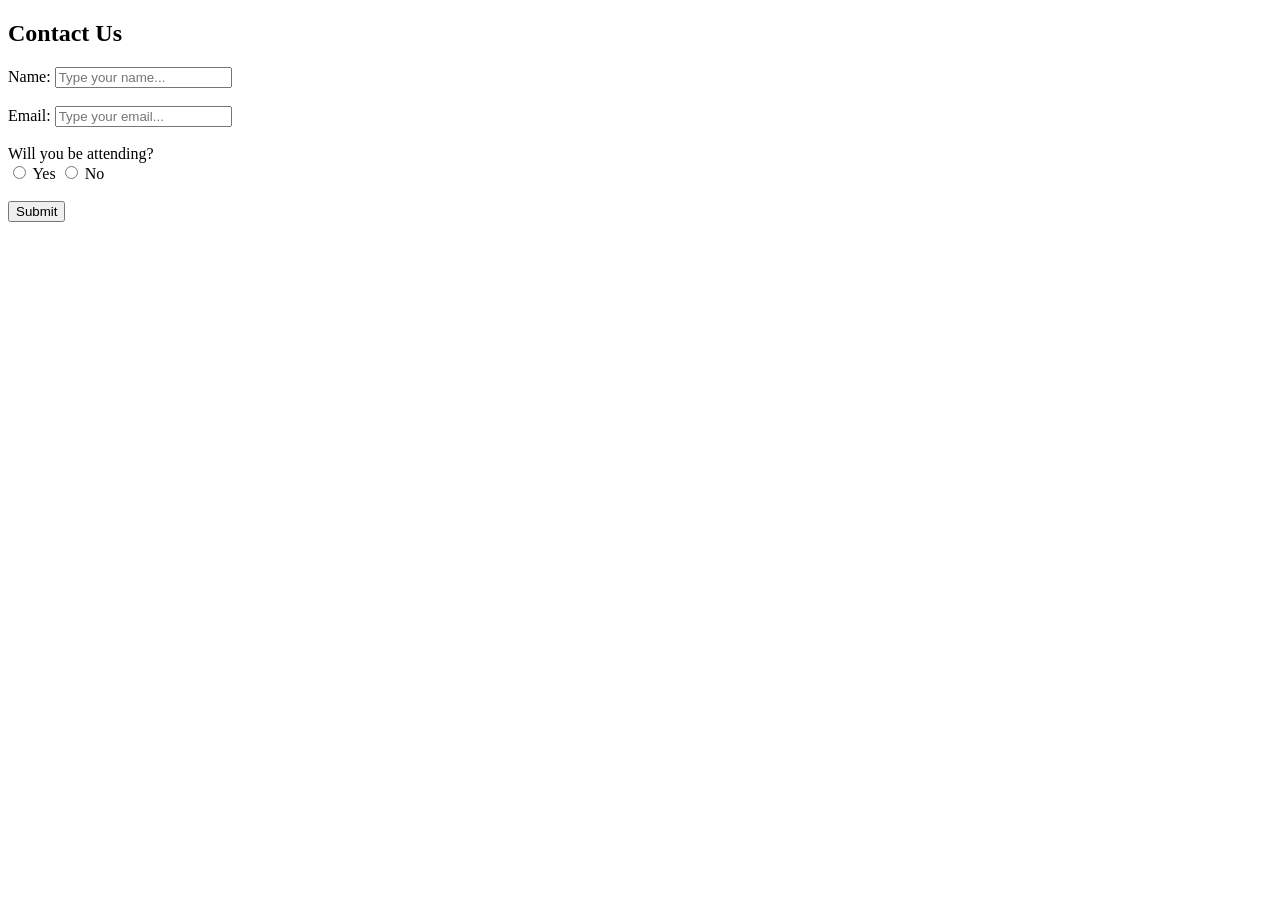
==== form.html @ b247b20d "Added form file" ====
<!DOCTYPE html>
<html lang="en">
    <head>
        <meta charset="UTF-8">
        <meta name="viewport" content="width=device-width, initial-scale=1.0">
        <title>Forms</title>
    </head>
    <body>
        <h2>Contact Us</h2>
        
        <form>
            <label for="userName">Name: </label>
            <input type="text" name="userName" id="userName" placeholder="Type your name..." required>
            <br><br>

            <label for="userEmail">Email: </label>
            <input type="email" name="userEmail" id="userEmail" placeholder="Type your email..." required>
            <br><br>

            <label for="attendance">Will you be attending?</label><br>
            <input type="radio" name="attendance" id="attendance" value="yes" required> Yes
            <input type="radio" name="attendance" id="attendance" value="no"> No
            <br><br>

            <button type="submit">Submit</button>
        </form>        
    </body>
</html>
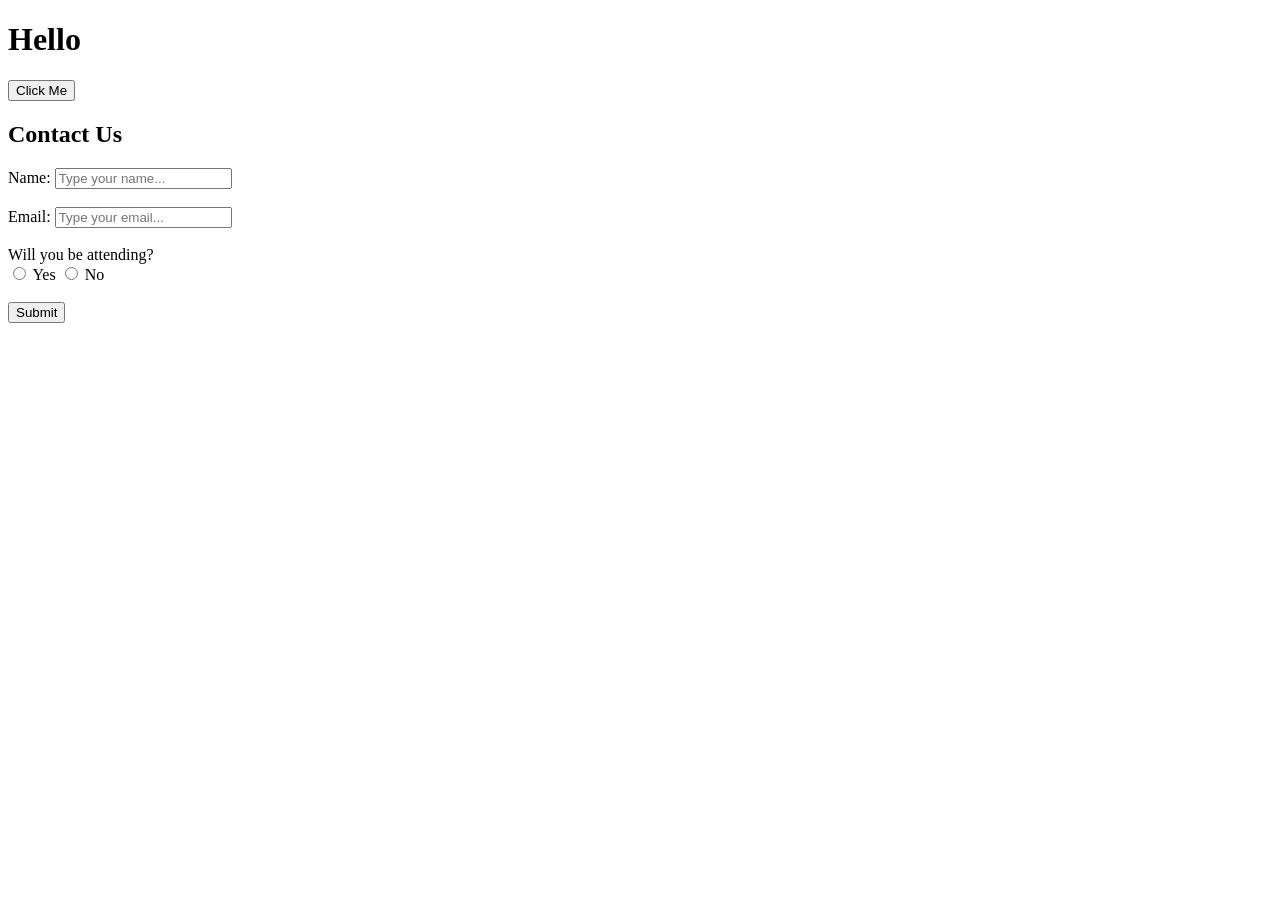
==== commit 58340295: "Added JS code for form" ====
--- a/form.html
+++ b/form.html
@@ -6,6 +6,10 @@
         <title>Forms</title>
     </head>
     <body>
+       
+        <h1 id="text">Hello</h1>
+        <button onclick="changeText()">Click Me</button>
+
         <h2>Contact Us</h2>
         
         <form>
@@ -23,6 +27,8 @@
             <br><br>
 
             <button type="submit">Submit</button>
-        </form>        
+        </form>  
+
+        <script src="main.js"> </script>      
     </body>
 </html>
